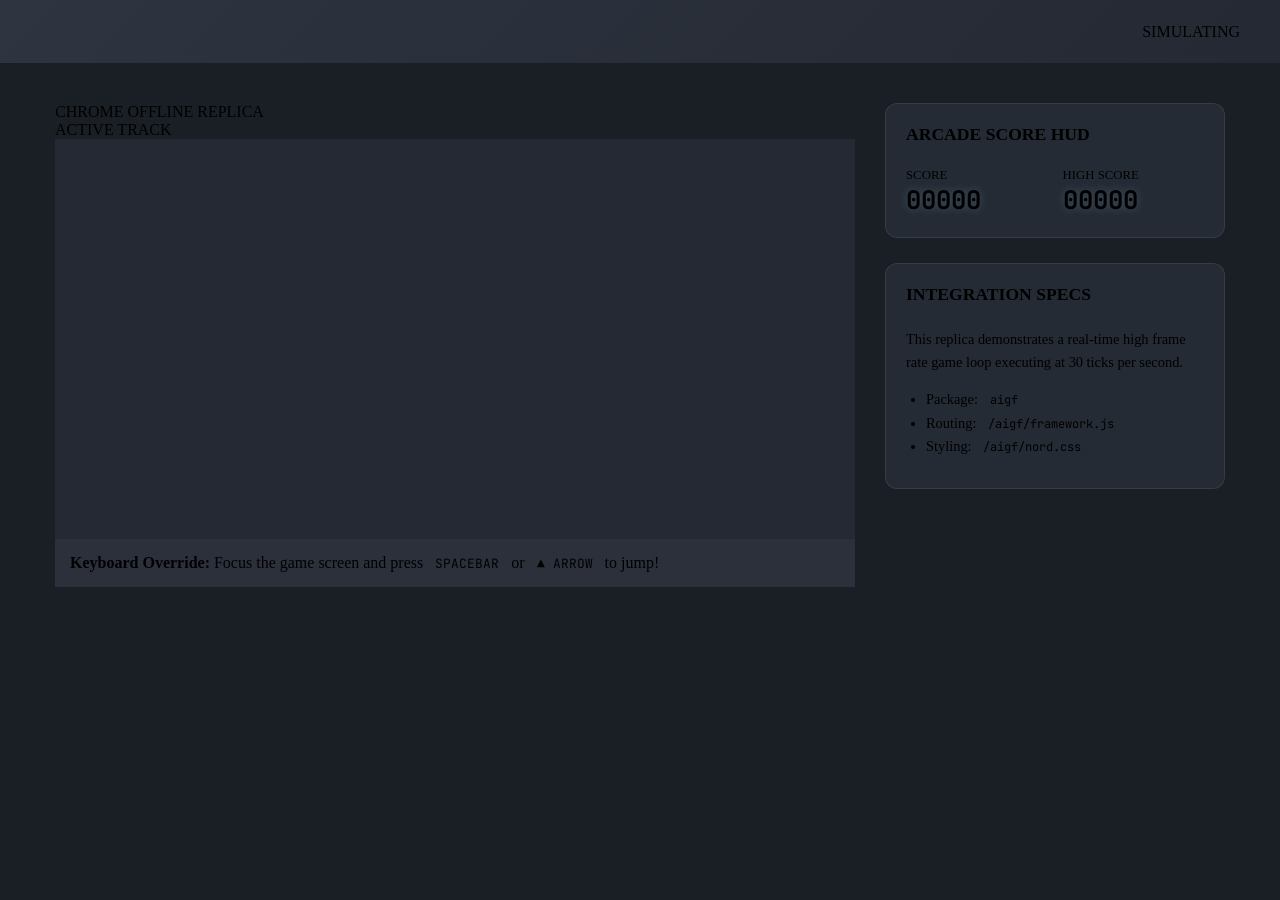
==== examples/dino_jump/viewer/index.html @ 225e8189 "New version that simplifies the execution of the game server (removes the docker and the nginx serve" ====
<!DOCTYPE html>
<html lang="en">
<head>
  <meta charset="UTF-8">
  <meta name="viewport" content="width=device-width, initial-scale=1.0">
  <title>Dino Jump — AI Arcade</title>
  
  <!-- Premium Typography -->
  <link href="https://fonts.googleapis.com/css2?family=Outfit:wght@300;400;600;800&family=JetBrains+Mono:wght@400;700&display=swap" rel="stylesheet">
  
  <!-- Nord UI Theme -->
  <link rel="stylesheet" href="/aigf/nord.css">

  <style>
    body {
      background-color: #1a1e25;
      color: var(--text-primary);
      font-family: var(--font-family);
      margin: 0;
      padding: 0;
      min-height: 100vh;
      display: flex;
      flex-direction: column;
    }

    header {
      background: linear-gradient(135deg, #2e3440 0%, #242933 100%);
      border-bottom: 1px solid var(--nord3);
      padding: 15px 40px;
      display: flex;
      justify-content: space-between;
      align-items: center;
      box-shadow: var(--shadow-md);
    }

    .brand h1 {
      margin: 0;
      font-size: 1.8rem;
      font-weight: 800;
      letter-spacing: 1px;
      background: linear-gradient(90deg, var(--nord8) 0%, var(--nord7) 100%);
      -webkit-background-clip: text;
      -webkit-text-fill-color: transparent;
    }

    .app-container {
      max-width: 1200px;
      margin: 0 auto;
      padding: 40px 20px;
      display: grid;
      grid-template-columns: 1fr 340px;
      gap: 30px;
      flex-grow: 1;
    }

    @media (max-width: 1000px) {
      .app-container {
        grid-template-columns: 1fr;
      }
    }

    .game-window {
      background-color: var(--bg-surface);
      border: 2px solid var(--border-color);
      border-radius: 12px;
      box-shadow: var(--shadow-lg);
      overflow: hidden;
      display: flex;
      flex-direction: column;
      position: relative;
    }

    canvas {
      display: block;
      width: 100%;
      height: auto;
      max-width: 800px;
      background-color: #242933;
      margin: 0 auto;
    }

    .glass-card {
      background: rgba(46, 52, 64, 0.6);
      backdrop-filter: blur(12px);
      -webkit-backdrop-filter: blur(12px);
      border: 1px solid rgba(255, 255, 255, 0.08);
      border-radius: 12px;
      padding: 20px;
      box-shadow: var(--shadow-md);
    }

    .card-title {
      font-size: 1.1rem;
      font-weight: 700;
      color: var(--nord6);
      margin-top: 0;
      margin-bottom: 15px;
      border-bottom: 1px solid var(--nord3);
      padding-bottom: 8px;
    }

    .score-badge {
      font-family: 'JetBrains Mono', monospace;
      font-size: 1.6rem;
      font-weight: 700;
      color: var(--nord8);
      text-shadow: 0 0 10px rgba(136, 192, 208, 0.3);
    }

    .key-badge {
      font-family: 'JetBrains Mono', monospace;
      background: var(--nord1);
      border: 1px solid var(--nord3);
      color: var(--nord6);
      padding: 4px 8px;
      border-radius: 4px;
      font-size: 0.8rem;
    }
  </style>
</head>
<body>

  <header>
    <div class="brand">
      <h1>DINO JUMP</h1>
    </div>
    <div class="badge badge-running" id="lobbyBadge">SIMULATING</div>
  </header>

  <div class="app-container">
    
    <!-- Game Visualizer -->
    <div class="game-window">
      <div class="game-header">
        <div class="game-title">CHROME OFFLINE REPLICA</div>
        <div class="badge badge-lobby" style="background-color: var(--nord12);">ACTIVE TRACK</div>
      </div>
      
      <canvas id="gameCanvas" width="800" height="400"></canvas>
      
      <div style="background: rgba(46, 52, 64, 0.85); border-top:1px solid var(--nord3); padding:15px; display:flex; justify-content:space-between; align-items:center;">
        <div>
          <strong style="color: var(--nord8);">Keyboard Override:</strong> Focus the game screen and press <span class="key-badge">SPACEBAR</span> or <span class="key-badge">▲ ARROW</span> to jump!
        </div>
      </div>
    </div>

    <!-- Side Panel Stats -->
    <div class="sidebar" style="display:flex; flex-direction:column; gap:25px;">
      
      <div class="glass-card">
        <h3 class="card-title">ARCADE SCORE HUD</h3>
        <div style="display:grid; grid-template-columns:1fr 1fr; gap:15px;">
          <div>
            <div style="font-size:0.8rem; color:var(--text-secondary); text-transform:uppercase;">Score</div>
            <div class="score-badge" id="currentScore">00000</div>
          </div>
          <div>
            <div style="font-size:0.8rem; color:var(--text-secondary); text-transform:uppercase;">High Score</div>
            <div class="score-badge" id="highScore" style="color:var(--nord14);">00000</div>
          </div>
        </div>
      </div>

      <div class="glass-card">
        <h3 class="card-title">INTEGRATION SPECS</h3>
        <div style="font-size:0.9rem; line-height:1.6; color:var(--nord4);">
          <p>This replica demonstrates a real-time high frame rate game loop executing at 30 ticks per second.</p>
          <ul style="padding-left: 20px; margin: 10px 0;">
            <li>Package: <code class="key-badge" style="font-size:0.75rem;">aigf</code></li>
            <li>Routing: <code class="key-badge" style="font-size:0.75rem;">/aigf/framework.js</code></li>
            <li>Styling: <code class="key-badge" style="font-size:0.75rem;">/aigf/nord.css</code></li>
          </ul>
        </div>
      </div>

    </div>
  </div>

  <script type="module">
    import { GameClient } from "/aigf/framework.js";

    const canvas = document.getElementById("gameCanvas");
    const ctx = canvas.getContext("2d");
    const currentScoreEl = document.getElementById("currentScore");
    const highScoreEl = document.getElementById("highScore");

    // Initialize GameClient
    const client = new GameClient(8765);

    // Scrolling decorative background clouds
    let clouds = [
      { x: 200, y: 80, size: 40, speed: 0.2 },
      { x: 500, y: 120, size: 55, speed: 0.15 },
      { x: 750, y: 60, size: 30, speed: 0.25 },
    ];

    // Local key listeners to send action to server
    window.addEventListener("keydown", (e) => {
      if (e.key === " " || e.key === "ArrowUp") {
        e.preventDefault();
        client.sendAction({ action: "jump" });
      }
    });

    client.onUpdate = (data) => {
      // Clear screen
      ctx.fillStyle = "#2e3440";
      ctx.fillRect(0, 0, canvas.width, canvas.height);

      // Render scrolling clouds
      drawClouds();

      // Render ground line
      ctx.strokeStyle = "rgba(76, 86, 106, 0.8)";
      ctx.lineWidth = 4;
      ctx.beginPath();
      ctx.moveTo(0, 300);
      ctx.lineTo(800, 300);
      ctx.stroke();

      // Draw players/Dino
      if (data.players) {
        data.players.forEach(p => {
          if (p.alive) {
            drawDino(p.x, p.y, p.color || "#88c0d0");
            currentScoreEl.textContent = String(p.score).padStart(5, '0');
          } else {
            // Draw crashed dino
            drawCrashedDino(p.x, p.y);
          }
        });
      }

      // Draw obstacles (cacti)
      if (data.obstacles) {
        data.obstacles.forEach(obs => {
          drawCactus(obs.x, obs.y, obs.width, obs.height);
        });
      }

      // High score update
      if (data.high_score !== undefined) {
        highScoreEl.textContent = String(data.high_score).padStart(5, '0');
      }
    };

    function drawClouds() {
      ctx.fillStyle = "#3b4252";
      clouds.forEach(c => {
        c.x -= c.speed;
        if (c.x + c.size * 2 < 0) {
          c.x = 800 + c.size;
        }

        ctx.beginPath();
        ctx.arc(c.x, c.y, c.size * 0.4, 0, 2*Math.PI);
        ctx.arc(c.x + c.size * 0.3, c.y - c.size * 0.1, c.size * 0.5, 0, 2*Math.PI);
        ctx.arc(c.x + c.size * 0.6, c.y, c.size * 0.4, 0, 2*Math.PI);
        ctx.closePath();
        ctx.fill();
      });
    }

    function drawDino(x, y, color) {
      ctx.save();
      ctx.translate(x, y);

      // Neon Shadow
      ctx.shadowBlur = 10;
      ctx.shadowColor = color;
      ctx.fillStyle = color;

      // Draw Dino Body (Aesthetic flat style)
      // Head
      ctx.fillRect(16, 0, 24, 16);
      ctx.fillRect(36, 6, 4, 4); // snout/mouth snout
      
      // Eye (Nord Dark color)
      ctx.fillStyle = "#2e3440";
      ctx.fillRect(22, 4, 3, 3);
      ctx.fillStyle = color;

      // Neck & Back
      ctx.fillRect(16, 16, 12, 16);
      ctx.fillRect(4, 20, 24, 16);

      // Tail
      ctx.fillRect(0, 22, 4, 8);
      ctx.fillRect(2, 24, 4, 8);

      // Alternating leg animations
      const legFrame = Math.floor(Date.now() / 100) % 2 === 0;
      ctx.fillStyle = "#eceff4";
      if (legFrame) {
        ctx.fillRect(8, 36, 4, 12);  // Left Leg down
        ctx.fillRect(20, 36, 4, 8);   // Right Leg bent
      } else {
        ctx.fillRect(8, 36, 4, 8);   // Left Leg bent
        ctx.fillRect(20, 36, 4, 12);  // Right Leg down
      }

      ctx.restore();
    }

    function drawCrashedDino(x, y) {
      ctx.save();
      ctx.translate(x, y);
      
      ctx.fillStyle = "#bf616a"; // Red crash color
      ctx.shadowBlur = 12;
      ctx.shadowColor = "#bf616a";

      // Crashed Body (laying down head)
      ctx.fillRect(16, 12, 24, 16);
      
      // X eyes (Crashed)
      ctx.strokeStyle = "#eceff4";
      ctx.lineWidth = 2;
      ctx.beginPath();
      ctx.moveTo(22, 16); ctx.lineTo(26, 20);
      ctx.moveTo(26, 16); ctx.lineTo(22, 20);
      ctx.stroke();

      ctx.fillRect(0, 24, 28, 12); // flat body
      ctx.fillRect(0, 36, 4, 4);   // legs tucked

      ctx.restore();
    }

    function drawCactus(x, y, w, h) {
      ctx.save();
      ctx.translate(x, y);

      ctx.fillStyle = "#a3be8c"; // Cactus Green
      ctx.shadowBlur = 8;
      ctx.shadowColor = "#a3be8c";

      // Main center trunk
      ctx.fillRect(w/2 - 4, 0, 8, h);

      // Left branch
      ctx.fillRect(0, h/2 - 4, w/2, 6);
      ctx.fillRect(0, h/4, 6, h/4 + 4);

      // Right branch
      ctx.fillRect(w/2, h/3, w/2, 6);
      ctx.fillRect(w - 6, h/6, 6, h/6 + 10);

      ctx.restore();
    }
  </script>
</body>
</html>
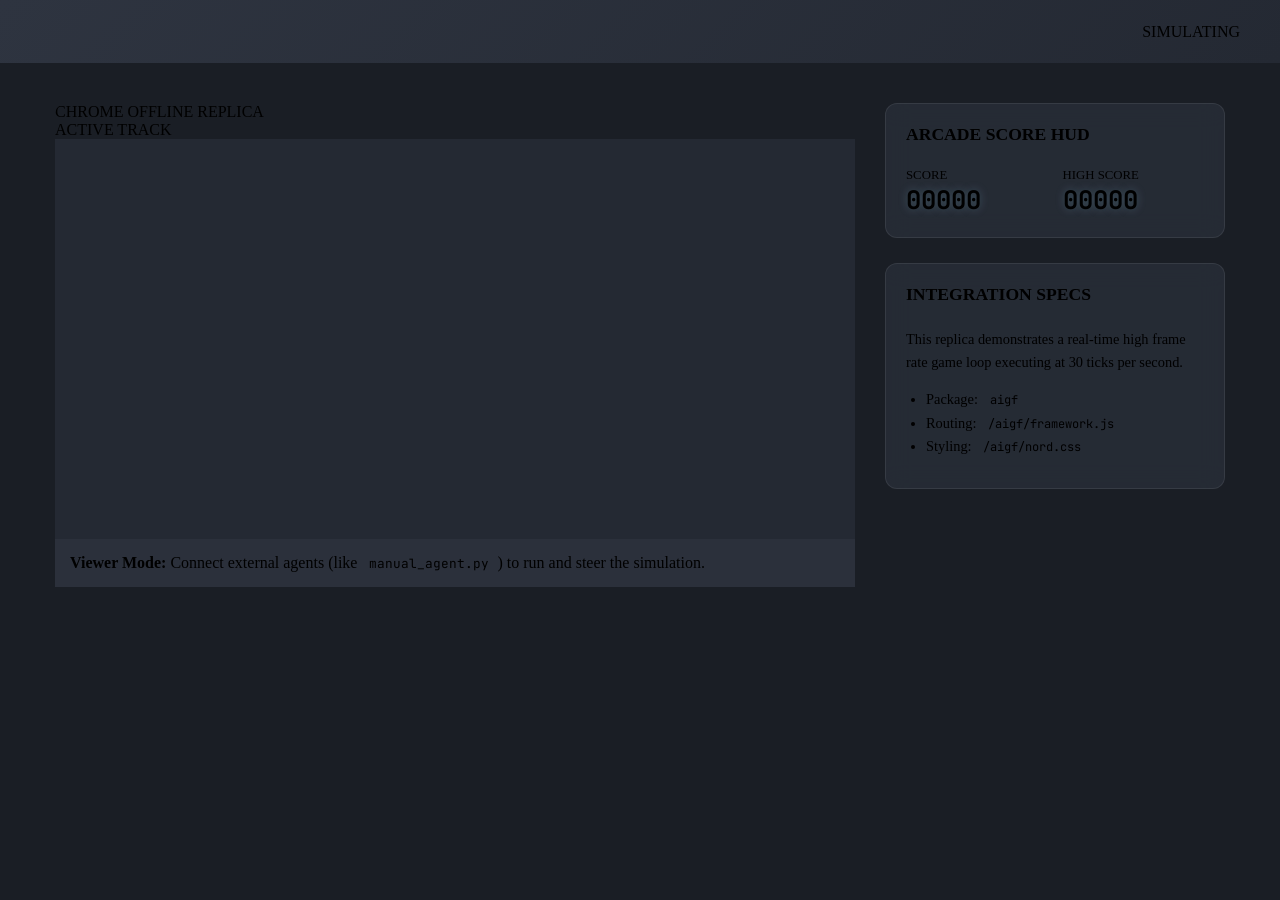
==== commit 012d1839: "Solve some issues with the library; remove racing game" ====
--- a/examples/dino_jump/viewer/index.html
+++ b/examples/dino_jump/viewer/index.html
@@ -140,7 +140,7 @@
       
       <div style="background: rgba(46, 52, 64, 0.85); border-top:1px solid var(--nord3); padding:15px; display:flex; justify-content:space-between; align-items:center;">
         <div>
-          <strong style="color: var(--nord8);">Keyboard Override:</strong> Focus the game screen and press <span class="key-badge">SPACEBAR</span> or <span class="key-badge">▲ ARROW</span> to jump!
+          <strong style="color: var(--nord8);">Viewer Mode:</strong> Connect external agents (like <code class="key-badge">manual_agent.py</code>) to run and steer the simulation.
         </div>
       </div>
     </div>
@@ -195,13 +195,7 @@
       { x: 750, y: 60, size: 30, speed: 0.25 },
     ];
 
-    // Local key listeners to send action to server
-    window.addEventListener("keydown", (e) => {
-      if (e.key === " " || e.key === "ArrowUp") {
-        e.preventDefault();
-        client.sendAction({ action: "jump" });
-      }
-    });
+
 
     client.onUpdate = (data) => {
       // Clear screen
